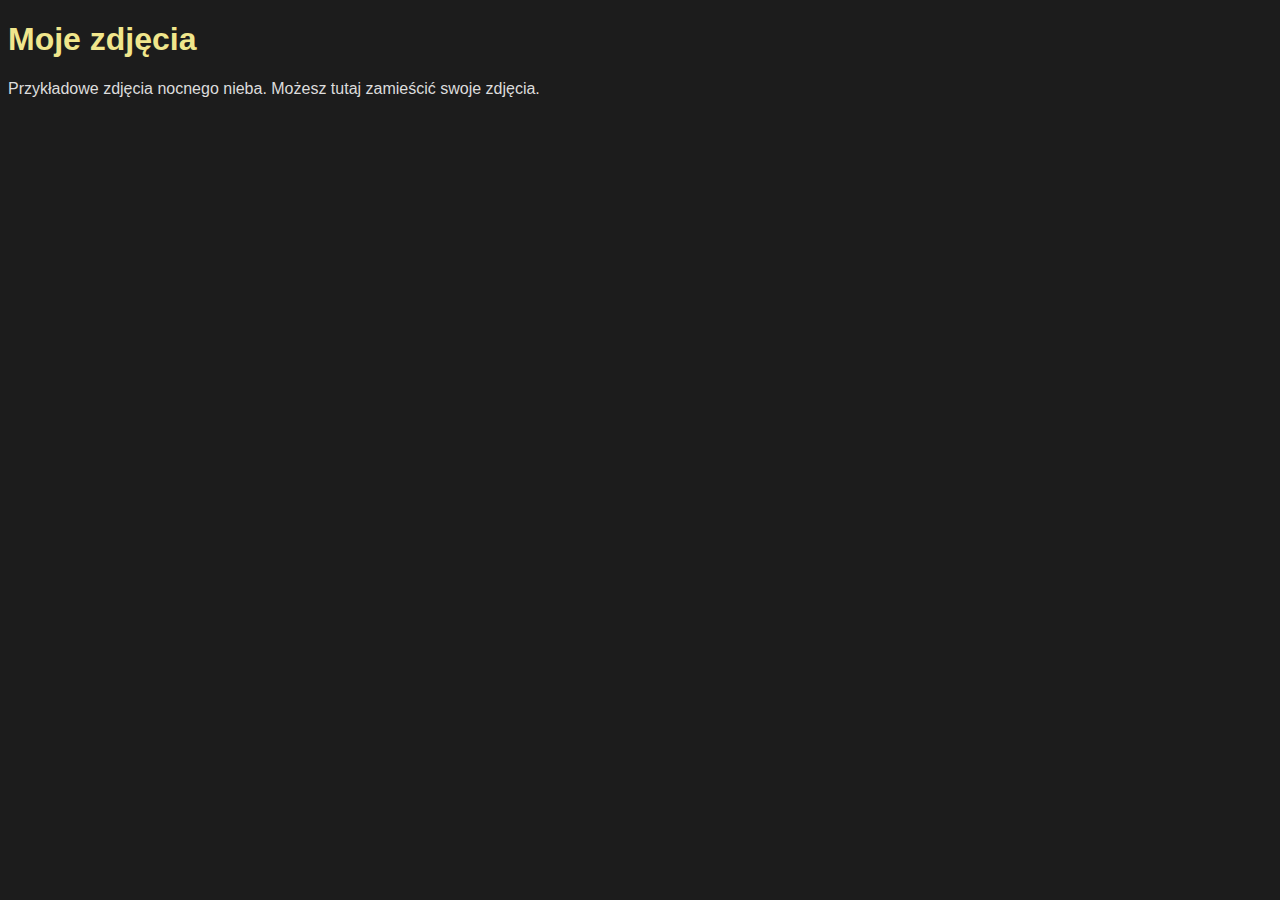
==== my-photos.html @ ff070378 "Dodano podstrony" ====
<!DOCTYPE html>
<html lang="pl">
<head>
    <meta charset="UTF-8">
    <title>Moje zdjęcia - Nocne Niebo</title>
    <link rel="stylesheet" href="styles.css">
</head>
<body>
    <h1>Moje zdjęcia</h1>
    <p>Przykładowe zdjęcia nocnego nieba. Możesz tutaj zamieścić swoje zdjęcia.</p>
    <!-- ... -->
    <!-- Dodaj tu więcej treści -->
    <!-- ... -->
</body>
</html>
---- styles.css ----
/* Stylizacja strony */
body {
    font-family: Arial, sans-serif;
    background-color: #1c1c1c;
    color: #ddd;
}
h1 {
    color: #f0e68c;  /* Kolor złoty dla nagłówków */
}
nav {
    float: left;
    width: 20%;
    height: 100%;
    background-color: #0b3d91;  /* Kolor niebieski */
    padding: 20px;
}
nav a {
    color: #f0e68c;  /* Kolor złoty dla linków */
    padding: 14px 20px;
    text-decoration: none;
    display: block;
}
nav a:hover {
    background-color: #575757;  /* Kolor szary dla efektu hover */
}
main {
    float: right;
    width: 75%;
    padding: 20px;
}
footer {
    clear: both;
    text-align: center;
    padding: 10px;
    background-color: #0b3d91;  /* Kolor niebieski */
    color: white;
}
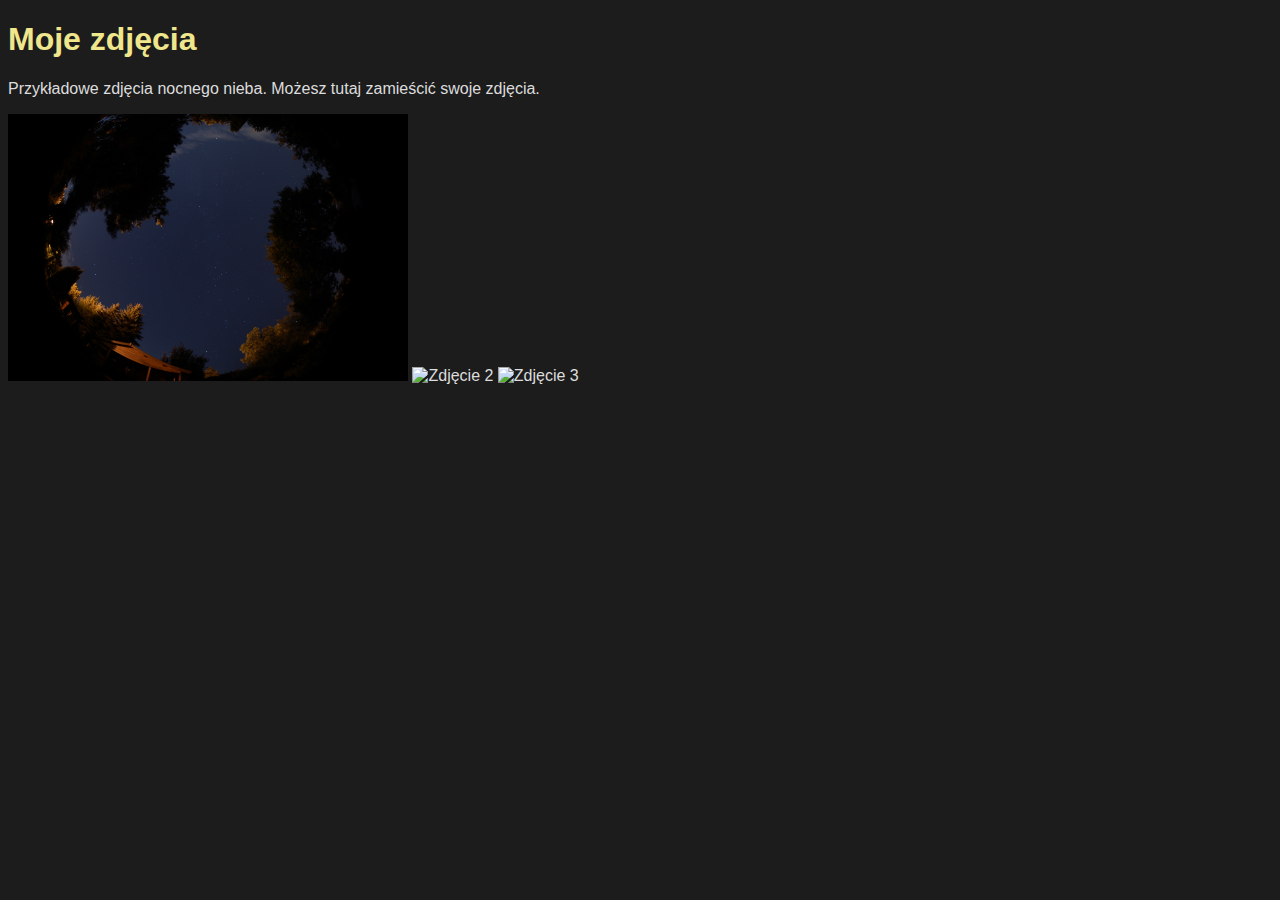
==== commit 83d1af18: "link do zdjęć" ====
--- a/my-photos.html
+++ b/my-photos.html
@@ -8,7 +8,9 @@
 <body>
     <h1>Moje zdjęcia</h1>
     <p>Przykładowe zdjęcia nocnego nieba. Możesz tutaj zamieścić swoje zdjęcia.</p>
-    <!-- ... -->
+    <img src="photos/photo1.jpg" alt="Zdjęcie 1" width="400">
+    <img src="photos/photo2.jpg" alt="Zdjęcie 2" width="400">
+    <img src="photos/photo3.jpg" alt="Zdjęcie 3" width="400"><!-- ... -->
     <!-- Dodaj tu więcej treści -->
     <!-- ... -->
 </body>
